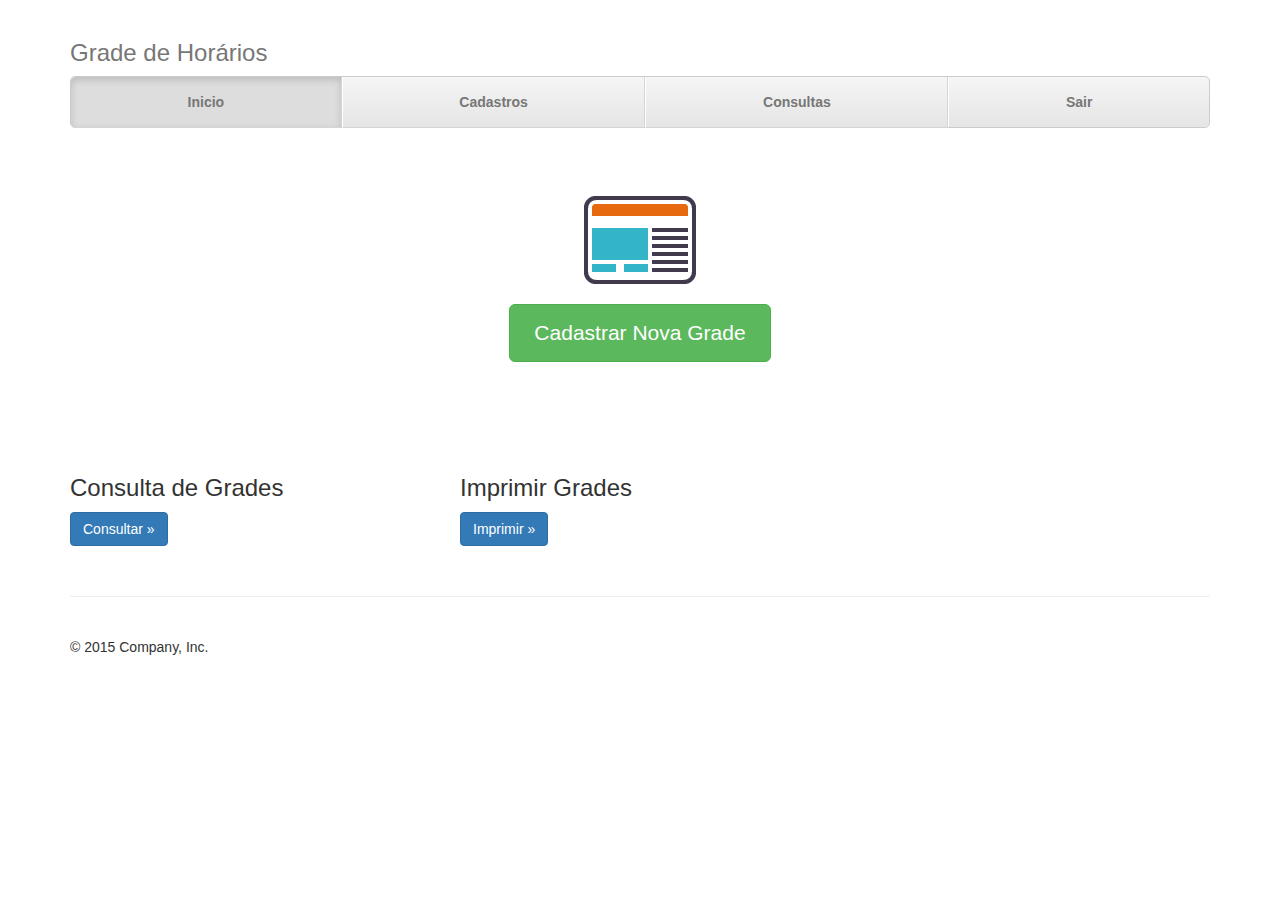
==== index.html @ d6bce088 "12-07-16" ====
<!DOCTYPE html>
<html lang="pt-br">
  <head>
    <meta charset="utf-8">
    <meta http-equiv="X-UA-Compatible" content="IE=edge">
    <meta name="viewport" content="width=device-width, initial-scale=1">
    <meta name="description" content="">
    <meta name="author" content="">
    <link rel="icon" href="favicon.ico">

    <title>Grade de Horários</title>

    <link href="css/bootstrap.min.css" rel="stylesheet">
    <link href="css/ie10-viewport-bug-workaround.css" rel="stylesheet">
    <link href="justified-nav.css" rel="stylesheet">
    <script src="js/ie-emulation-modes-warning.js"></script>

  </head>

  <body>

    <div class="container">

      <div class="masthead">
        <h3 class="text-muted">Grade de Horários</h3>
        <nav>
          <ul class="nav nav-justified">
            <li class="active"><a href="index.html">Inicio</a></li>
            <li><a href="cadastros.html">Cadastros</a></li>
            <li><a href="consultas.html">Consultas</a></li>
            <li><a href="#">Sair</a></li>
          </ul>
        </nav>
      </div>

      <div class="jumbotron">             
        <p><img src="img/128/simple_interface.png"><br />  
        <a class="btn btn-lg btn-success" href="cad_grade.php" role="button">Cadastrar Nova Grade</a></p>
      </div>

      <div class="row">

        <div class="col-lg-4">
          <h3>Consulta de Grades</h3>
          <p><a class="btn btn-primary" href="#" role="button">Consultar &raquo;</a></p>
        </div>

        <div class="col-lg-4">
          <h3>Imprimir Grades</h3>
          <p><a class="btn btn-primary" href="#" role="button">Imprimir &raquo;</a></p>
       </div>
  
      </div>

      <footer class="footer">
        <p>&copy; 2015 Company, Inc.</p>
      </footer>

    </div> <!-- /container -->

    <script src="js/ie10-viewport-bug-workaround.js"></script>
  </body>
</html>
---- justified-nav.css ----
body {
  padding-top: 20px;
}

.footer {
  padding-top: 40px;
  padding-bottom: 40px;
  margin-top: 40px;
  border-top: 1px solid #eee;
}

/* Main marketing message and sign up button */
.jumbotron {
  text-align: center;
  background-color: transparent;
}
.jumbotron .btn {
  padding: 14px 24px;
  font-size: 21px;
}

/* Customize the nav-justified links to be fill the entire space of the .navbar */

.nav-justified {
  background-color: #eee;
  border: 1px solid #ccc;
  border-radius: 5px;
}
.nav-justified > li > a {
  padding-top: 15px;
  padding-bottom: 15px;
  margin-bottom: 0;
  font-weight: bold;
  color: #777;
  text-align: center;
  background-color: #e5e5e5; /* Old browsers */
  background-image: -webkit-gradient(linear, left top, left bottom, from(#f5f5f5), to(#e5e5e5));
  background-image: -webkit-linear-gradient(top, #f5f5f5 0%, #e5e5e5 100%);
  background-image:      -o-linear-gradient(top, #f5f5f5 0%, #e5e5e5 100%);
  background-image:         linear-gradient(to bottom, #f5f5f5 0%,#e5e5e5 100%);
  filter: progid:DXImageTransform.Microsoft.gradient( startColorstr='#f5f5f5', endColorstr='#e5e5e5',GradientType=0 ); /* IE6-9 */
  background-repeat: repeat-x; /* Repeat the gradient */
  border-bottom: 1px solid #d5d5d5;
}
.nav-justified > .active > a,
.nav-justified > .active > a:hover,
.nav-justified > .active > a:focus {
  background-color: #ddd;
  background-image: none;
  -webkit-box-shadow: inset 0 3px 7px rgba(0,0,0,.15);
          box-shadow: inset 0 3px 7px rgba(0,0,0,.15);
}
.nav-justified > li:first-child > a {
  border-radius: 5px 5px 0 0;
}
.nav-justified > li:last-child > a {
  border-bottom: 0;
  border-radius: 0 0 5px 5px;
}

@media (min-width: 768px) {
  .nav-justified {
    max-height: 52px;
  }
  .nav-justified > li > a {
    border-right: 1px solid #d5d5d5;
    border-left: 1px solid #fff;
  }
  .nav-justified > li:first-child > a {
    border-left: 0;
    border-radius: 5px 0 0 5px;
  }
  .nav-justified > li:last-child > a {
    border-right: 0;
    border-radius: 0 5px 5px 0;
  }
}

/* Responsive: Portrait tablets and up */
@media screen and (min-width: 768px) {
  /* Remove the padding we set earlier */
  .masthead,
  .marketing,
  .footer {
    padding-right: 0;
    padding-left: 0;
  }
}
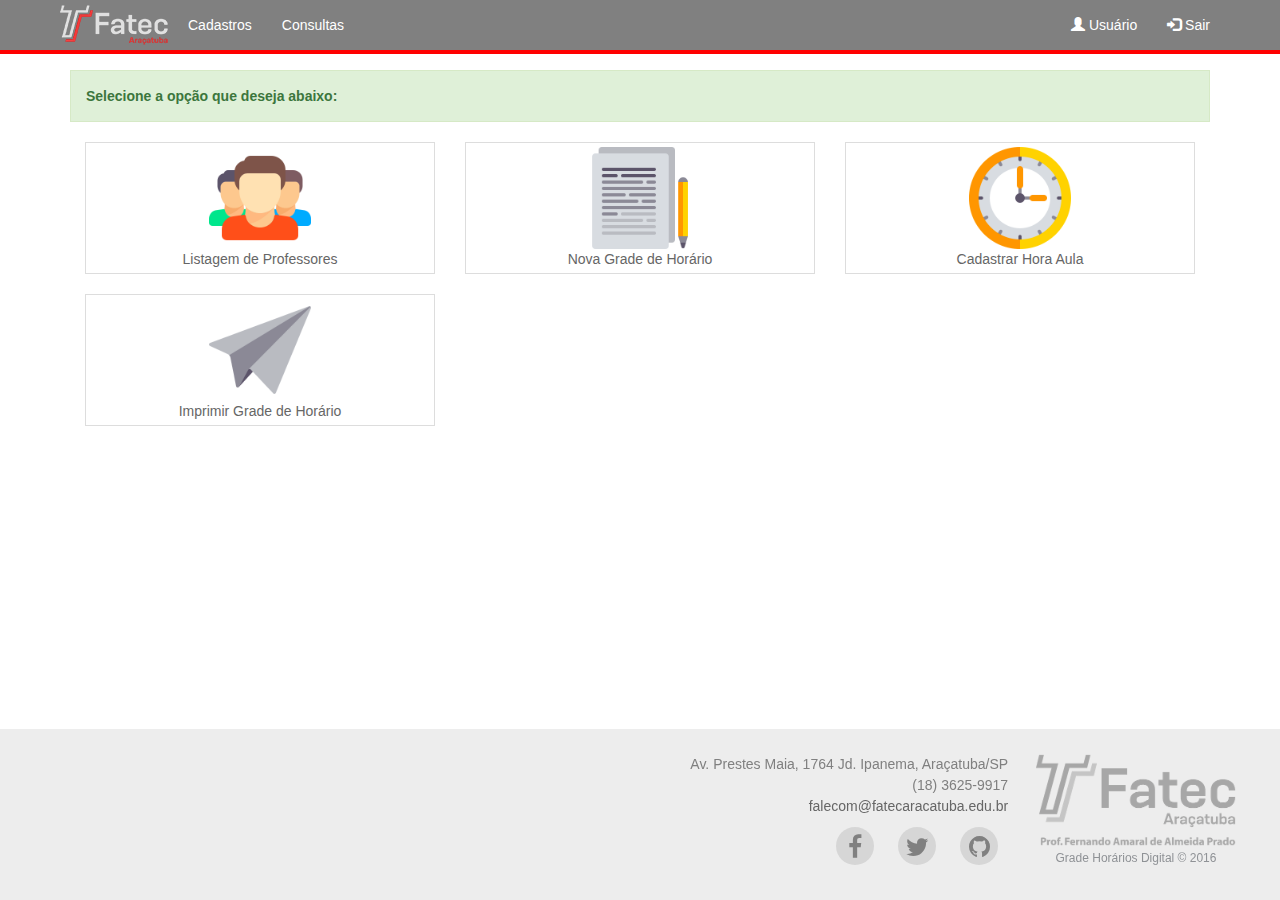
==== commit 077af81f: "21-08-2016" ====
--- a/index.html
+++ b/index.html
@@ -1,63 +1,159 @@
 <!DOCTYPE html>
 <html lang="pt-br">
-  <head>
+
+<head>
+
     <meta charset="utf-8">
     <meta http-equiv="X-UA-Compatible" content="IE=edge">
     <meta name="viewport" content="width=device-width, initial-scale=1">
     <meta name="description" content="">
     <meta name="author" content="">
-    <link rel="icon" href="favicon.ico">
 
-    <title>Grade de Horários</title>
+    <title>Grade Horários Digital</title>
 
+    <!-- Bootstrap -->
     <link href="css/bootstrap.min.css" rel="stylesheet">
-    <link href="css/ie10-viewport-bug-workaround.css" rel="stylesheet">
-    <link href="justified-nav.css" rel="stylesheet">
-    <script src="js/ie-emulation-modes-warning.js"></script>
 
-  </head>
+    <!-- Font Awesome -->
+    <link rel="stylesheet" href="css/font-awesome.min.css">
 
-  <body>
+    <!-- Footer Customizado -->
+    <link rel="stylesheet" href="css/demo.css">
+	<link rel="stylesheet" href="css/footer-distributed-with-address-and-phones.css">
 
+	<!-- Material Designer Lite -->
+	<link rel="stylesheet" href="mdl/material.min.css">
+	<script src="mdl/material.min.js"></script>
+
+	<!-- Botoes Animados -->
+	<link href="css/hover.css" rel="stylesheet" media="all">
+
+    <!-- CSS Customizado -->
+    <style>
+    body {
+        padding-top: 70px;
+        /* Required padding for .navbar-fixed-top. Remove if using .navbar-static-top. Change if height of navigation changes. */
+    }
+    </style>
+
+</head>
+
+<body>
+
+    <!-- NavBar -->
+    <nav class="navbar navbar-inverse navbar-fixed-top" role="navigation" >
+        <div class="container">
+            <!-- Icone barra de navegação versão mobile -->
+            <div class="navbar-header">
+                <button type="button" class="navbar-toggle" data-toggle="collapse" data-target="#bs-example-navbar-collapse-1">
+                    <span class="sr-only">Toggle navigation</span>
+                    <span class="icon-bar"></span>
+                    <span class="icon-bar"></span>
+                    <span class="icon-bar"></span>
+                </button>
+
+                <a class="navbar-brand" href="index.html">
+                    <img src="png/fatec-small.png" alt="">
+                </a>
+            </div>
+            <!-- Links e botões da barra de navegação -->
+            <div class="collapse navbar-collapse" id="bs-example-navbar-collapse-1">
+                <ul class="nav navbar-nav">
+                    <li>
+                        <a href="cadastro.html">Cadastros</a>
+                    </li>
+                    <li>
+                        <a href="consulta.html">Consultas</a>
+                    </li>                   
+                </ul>
+                <ul class="nav navbar-nav navbar-right">
+				      <li><a href="#"><span class="glyphicon glyphicon-user"></span> Usuário</a></li>
+				      <li><a href="#"><span class="glyphicon glyphicon-log-in"></span> Sair</a></li>
+    			</ul>
+            </div>
+            <!-- fim NavBar -->
+        </div>
+        <!-- fim container -->
+    </nav>
+
+    <!-- Conteúdo da página -->
     <div class="container">
 
-      <div class="masthead">
-        <h3 class="text-muted">Grade de Horários</h3>
-        <nav>
-          <ul class="nav nav-justified">
-            <li class="active"><a href="index.html">Inicio</a></li>
-            <li><a href="cadastros.html">Cadastros</a></li>
-            <li><a href="consultas.html">Consultas</a></li>
-            <li><a href="#">Sair</a></li>
-          </ul>
-        </nav>
-      </div>
-
-      <div class="jumbotron">             
-        <p><img src="img/128/simple_interface.png"><br />  
-        <a class="btn btn-lg btn-success" href="cad_grade.php" role="button">Cadastrar Nova Grade</a></p>
-      </div>
-
-      <div class="row">
-
-        <div class="col-lg-4">
-          <h3>Consulta de Grades</h3>
-          <p><a class="btn btn-primary" href="#" role="button">Consultar &raquo;</a></p>
+        <div class="alert alert-success">
+            <b>Selecione a opção que deseja abaixo:</b>
         </div>
 
-        <div class="col-lg-4">
-          <h3>Imprimir Grades</h3>
-          <p><a class="btn btn-primary" href="#" role="button">Imprimir &raquo;</a></p>
-       </div>
-  
-      </div>
+    	<div class="col-xl-12 col-xs-6 col-md-4">
+		    <a href="professores.php" class="thumbnail">
+		      <img src="png/team.png" width="30%">
+		      <center>Listagem de Professores</center>
+		    </a>
+  		</div>
 
-      <footer class="footer">
-        <p>&copy; 2015 Company, Inc.</p>
-      </footer>
+  		<div class="col-xl-12 col-xs-6 col-md-4">
+		    <a href="cad_grade.php" class="thumbnail">
+		      <img src="png/documentation.png" width="30%">
+		      <center>Nova Grade de Horário</center>
+		    </a>
+  		</div>
 
-    </div> <!-- /container -->
+         <div class="col-xl-12 col-xs-6 col-md-4">
+            <a href="cad_hora_grade.php" class="thumbnail">
+              <img src="png/clock.png" width="30%">
+              <center>Cadastrar Hora Aula</center>
+            </a>
+        </div>
 
-    <script src="js/ie10-viewport-bug-workaround.js"></script>
-  </body>
-</html>
+  		<div class="col-xl-12 col-xs-6 col-md-4">
+		    <a href="listagem_grade.php" class="thumbnail">
+		      <img src="png/paper-plane.png" width="30%">
+		      <center>Imprimir Grade de Horário</center>
+		    </a>
+  		</div>       
+
+    </div>
+    <!-- fim container -->
+
+    <footer class="footer-distributed">
+
+			<div class="footer-left">
+			</div>
+
+			<div class="footer-center">
+
+				<div>
+					<span>Av. Prestes Maia, 1764 </span>Jd. Ipanema, Araçatuba/SP
+				</div>
+				<div>
+					(18) 3625-9917
+				</div>
+
+				<div>
+				
+					<a href="mailto:support@company.com">falecom@fatecaracatuba.edu.br</a>
+				</div>
+
+					<a href="#"><i class="fa fa-facebook"></i></a>
+					<a href="#"><i class="fa fa-twitter"></i></a>
+					<a href="#"><i class="fa fa-github"></i></a>
+			</div>
+
+			<div class="footer-right">
+
+				<img src="png/fatec.png" width="200px">
+
+				<p class="footer-company-name">Grade Horários Digital &copy; 2016</p>
+				
+			</div>
+
+		</footer>
+
+    <!-- jQuery Version 1.11.1 -->
+    <script src="js/jquery.js"></script>
+
+    <!-- Bootstrap Core JavaScript -->
+    <script src="js/bootstrap.min.js"></script>
+
+</body>
+
+</html>--- a/css/demo.css
+++ b/css/demo.css
@@ -0,0 +1,100 @@
+@import url('http://fonts.googleapis.com/css?family=Open+Sans:400,700');
+
+*{
+	padding:0;
+	margin:0;
+}
+
+html{
+	background-color: #eaf0f2;
+}
+
+body{
+	font:14px/1.5 Arial, Helvetica, sans-serif;
+}
+
+header{
+	text-align: center;
+	padding-top: 100px;
+	margin-bottom:200px;
+}
+
+header h1{
+	font: normal 32px/1.5 'Open Sans', sans-serif;
+	color: #3F71AE;
+	padding-bottom: 16px;
+}
+
+header h2{
+	color: #F05283;
+}
+
+header h2 a{
+	color:inherit;
+	text-decoration: none;
+	display: inline-block;
+	border: 1px solid #F05283;
+	padding: 10px 15px;
+	border-radius: 3px;
+	font: bold 14px/1 'Open Sans', sans-serif;
+	text-transform: uppercase;
+}
+
+header h2 a:hover{
+	background-color:#F05283;
+	transition:0.2s;
+	color:#fff;
+}
+
+header ul {
+	max-width: 600px;
+	margin: 60px auto 0;
+}
+
+header ul a{
+	text-decoration: none;
+	color: #FFF;
+	text-align: left;
+	background-color: #B9C1CA;
+	padding: 10px 16px;
+	border-radius: 2px;
+	opacity: 0.8;
+	font-size: 16px;
+	display: inline-block;
+	margin: 4px;
+	line-height: 1;
+	outline: none;
+
+	transition: 0.2s ease;
+}
+
+header ul li a.active{
+	background-color: #66B650;
+	pointer-events: none;
+}
+
+header ul li a:hover {
+	opacity: 1;
+}
+
+header ul{
+	list-style: none;
+	padding: 0;
+}
+
+header ul li{
+	display: inline-block;
+}
+
+
+/* In our demo, the footers are fixed to the bottom of the page */
+
+footer{
+	position: fixed;
+	bottom: 0;
+}
+
+@media (max-height:800px){
+	footer { position: static; }
+	header { padding-top:40px; }
+}
--- a/css/footer-distributed-with-address-and-phones.css
+++ b/css/footer-distributed-with-address-and-phones.css
@@ -0,0 +1,170 @@
+.footer-distributed{
+	background-color: #ededed;
+	box-shadow: 0 1px 1px 0 rgba(0, 0, 0, 0.12);
+	box-sizing: border-box;
+	width: 100%;
+	text-align: right;
+	font: 14px/1.5 Arial, Helvetica, sans-serif;
+	color: gray;
+	padding: 25px 20px;
+	margin-top: 80px;
+}
+
+.footer-distributed .footer-left,
+.footer-distributed .footer-center,
+.footer-distributed .footer-right{
+	display: inline-block;
+	vertical-align: top;
+}
+
+/* Footer left */
+
+.footer-distributed .footer-left{
+	width: 35%;
+}
+
+/* The company logo */
+
+.footer-distributed h3{
+	color:  gray;
+	font: normal 36px 'Cookie', cursive;
+	margin: 0;
+}
+
+.footer-distributed h3 span{
+	color:  #5383d3;
+}
+
+/* Footer links */
+
+.footer-distributed .footer-links{
+	color:  gray;
+	margin: 20px 0 12px;
+	padding: 0;
+}
+
+.footer-distributed .footer-links a{
+	display:inline-block;
+	line-height: 1.8;
+	text-decoration: none;
+	color:  inherit;
+}
+
+.footer-distributed .footer-company-name{
+	color:  #8f9296;
+	font-size: 12px;
+	font-weight: normal;
+	margin: 0;
+}
+
+/* Footer Center */
+
+.footer-distributed .footer-center{
+	width: 40%;
+}
+
+.footer-distributed .footer-center i{
+	background-color:  #d6d6d6;
+	color: gray;
+	font-size: 25px;
+	width: 38px;
+	height: 38px;
+	border-radius: 50%;
+	text-align: center;
+	line-height: 42px;
+	margin: 10px 10px;
+	vertical-align: middle;
+}
+
+.footer-distributed .footer-center i.fa-envelope{
+	font-size: 17px;
+	line-height: 38px;
+}
+
+.footer-distributed .footer-center p{
+	display: inline-block;
+	color: gray;
+	vertical-align: middle;
+	margin:0;
+}
+
+.footer-distributed .footer-center p span{
+	display:block;
+	font-weight: normal;
+	font-size:12px;
+	line-height:2;
+}
+
+.footer-distributed .footer-center p a{
+	color:  #5383d3;
+	text-decoration: none;;
+}
+
+
+/* Footer Right */
+
+.footer-distributed .footer-right{
+	width: 20%;
+	text-align: center;
+}
+
+.footer-distributed .footer-company-about{
+	line-height: 20px;
+	color:  #92999f;
+	font-size: 12px;
+	font-weight: normal;
+	margin: 0;
+}
+
+.footer-distributed .footer-company-about span{
+	display: block;
+	color:  gray;
+	font-size: 12px;
+	font-weight: ;
+	margin-bottom: 20px;
+}
+
+.footer-distributed .footer-icons{
+	margin-top: 25px;
+}
+
+.footer-distributed .footer-icons a{
+	display: inline-block;
+	width: 35px;
+	height: 35px;
+	cursor: pointer;
+	background-color:  #d6d6d6;
+	border-radius: 2px;
+
+	font-size: 20px;
+	color: gray;
+	text-align: center;
+	line-height: 35px;
+
+	margin-right: 5px;
+	margin-bottom: 5px;
+	margin-left: 5px;
+}
+
+/* If you don't want the footer to be responsive, remove these media queries */
+
+@media (max-width: 880px) {
+
+	.footer-distributed{
+		font: 12px sans-serif;
+	}
+
+	.footer-distributed .footer-left,
+	.footer-distributed .footer-center,
+	.footer-distributed .footer-right{
+		display: block;
+		width: 100%;
+		margin-bottom: 40px;
+		text-align: center;
+	}
+
+	.footer-distributed .footer-center i{
+		margin-left: 0;
+	}
+
+}--- a/mdl/material.min.css
+++ b/mdl/material.min.css
@@ -0,0 +1,9 @@
+/**
+ * material-design-lite - Material Design Components in CSS, JS and HTML
+ * @version v1.1.3
+ * @license Apache-2.0
+ * @copyright 2015 Google, Inc.
+ * @link https://github.com/google/material-design-lite
+ */
+@charset "UTF-8";html{color:rgba(0,0,0,.87)}::-moz-selection{background:#b3d4fc;text-shadow:none}::selection{background:#b3d4fc;text-shadow:none}hr{display:block;height:1px;border:0;border-top:1px solid #ccc;margin:1em 0;padding:0}audio,canvas,iframe,img,svg,video{vertical-align:middle}fieldset{border:0;margin:0;padding:0}textarea{resize:vertical}.browserupgrade{margin:.2em 0;background:#ccc;color:#000;padding:.2em 0}.hidden{display:none!important}.visuallyhidden{border:0;clip:rect(0 0 0 0);height:1px;margin:-1px;overflow:hidden;padding:0;position:absolute;width:1px}.visuallyhidden.focusable:active,.visuallyhidden.focusable:focus{clip:auto;height:auto;margin:0;overflow:visible;position:static;width:auto}.invisible{visibility:hidden}.clearfix:before,.clearfix:after{content:" ";display:table}.clearfix:after{clear:both}@media print{*,*:before,*:after,*:first-letter{background:transparent!important;color:#000!important;box-shadow:none!important}a,a:visited{text-decoration:underline}a[href]:after{content:" (" attr(href)")"}abbr[title]:after{content:" (" attr(title)")"}a[href^="#"]:after,a[href^="javascript:"]:after{content:""}pre,blockquote{border:1px solid #999;page-break-inside:avoid}thead{display:table-header-group}tr,img{page-break-inside:avoid}img{max-width:100%!important}p,h2,h3{orphans:3;widows:3}h2,h3{page-break-after:avoid}}a,.mdl-accordion,.mdl-button,.mdl-card,.mdl-checkbox,.mdl-dropdown-menu,.mdl-icon-toggle,.mdl-item,.mdl-radio,.mdl-slider,.mdl-switch,.mdl-tabs__tab{-webkit-tap-highlight-color:transparent;-webkit-tap-highlight-color:rgba(255,255,255,0)}html{width:100%;height:100%;-ms-touch-action:manipulation;touch-action:manipulation}body{width:100%;min-height:100%;margin:0}main{display:block}*[hidden]{display:none!important}html,body{font-family:"Helvetica","Arial",sans-serif;font-size:14px;font-weight:400;line-height:20px}h1,h2,h3,h4,h5,h6,p{padding:0}h1 small,h2 small,h3 small,h4 small,h5 small,h6 small{font-family:"Roboto","Helvetica","Arial",sans-serif;font-weight:400;line-height:1.35;letter-spacing:-.02em;opacity:.54;font-size:.6em}h1{font-size:56px;line-height:1.35;letter-spacing:-.02em;margin:24px 0}h1,h2{font-family:"Roboto","Helvetica","Arial",sans-serif;font-weight:400}h2{font-size:45px;line-height:48px}h2,h3{margin:24px 0}h3{font-size:34px;line-height:40px}h3,h4{font-family:"Roboto","Helvetica","Arial",sans-serif;font-weight:400}h4{font-size:24px;line-height:32px;-moz-osx-font-smoothing:grayscale;margin:24px 0 16px}h5{font-size:20px;font-weight:500;line-height:1;letter-spacing:.02em}h5,h6{font-family:"Roboto","Helvetica","Arial",sans-serif;margin:24px 0 16px}h6{font-size:16px;letter-spacing:.04em}h6,p{font-weight:400;line-height:24px}p{font-size:14px;letter-spacing:0;margin:0 0 16px}a{font-weight:500}blockquote{font-family:"Roboto","Helvetica","Arial",sans-serif;position:relative;font-size:24px;font-weight:300;font-style:italic;line-height:1.35;letter-spacing:.08em}blockquote:before{position:absolute;left:-.5em;content:'“'}blockquote:after{content:'”';margin-left:-.05em}mark{background-color:#f4ff81}dt{font-weight:700}address{font-size:12px;line-height:1;font-style:normal}address,ul,ol{font-weight:400;letter-spacing:0}ul,ol{font-size:14px;line-height:24px}.mdl-typography--display-4,.mdl-typography--display-4-color-contrast{font-family:"Roboto","Helvetica","Arial",sans-serif;font-size:112px;font-weight:300;line-height:1;letter-spacing:-.04em}.mdl-typography--display-4-color-contrast{opacity:.54}.mdl-typography--display-3,.mdl-typography--display-3-color-contrast{font-family:"Roboto","Helvetica","Arial",sans-serif;font-size:56px;font-weight:400;line-height:1.35;letter-spacing:-.02em}.mdl-typography--display-3-color-contrast{opacity:.54}.mdl-typography--display-2,.mdl-typography--display-2-color-contrast{font-family:"Roboto","Helvetica","Arial",sans-serif;font-size:45px;font-weight:400;line-height:48px}.mdl-typography--display-2-color-contrast{opacity:.54}.mdl-typography--display-1,.mdl-typography--display-1-color-contrast{font-family:"Roboto","Helvetica","Arial",sans-serif;font-size:34px;font-weight:400;line-height:40px}.mdl-typography--display-1-color-contrast{opacity:.54}.mdl-typography--headline,.mdl-typography--headline-color-contrast{font-family:"Roboto","Helvetica","Arial",sans-serif;font-size:24px;font-weight:400;line-height:32px;-moz-osx-font-smoothing:grayscale}.mdl-typography--headline-color-contrast{opacity:.87}.mdl-typography--title,.mdl-typography--title-color-contrast{font-family:"Roboto","Helvetica","Arial",sans-serif;font-size:20px;font-weight:500;line-height:1;letter-spacing:.02em}.mdl-typography--title-color-contrast{opacity:.87}.mdl-typography--subhead,.mdl-typography--subhead-color-contrast{font-family:"Roboto","Helvetica","Arial",sans-serif;font-size:16px;font-weight:400;line-height:24px;letter-spacing:.04em}.mdl-typography--subhead-color-contrast{opacity:.87}.mdl-typography--body-2,.mdl-typography--body-2-color-contrast{font-size:14px;font-weight:700;line-height:24px;letter-spacing:0}.mdl-typography--body-2-color-contrast{opacity:.87}.mdl-typography--body-1,.mdl-typography--body-1-color-contrast{font-size:14px;font-weight:400;line-height:24px;letter-spacing:0}.mdl-typography--body-1-color-contrast{opacity:.87}.mdl-typography--body-2-force-preferred-font,.mdl-typography--body-2-force-preferred-font-color-contrast{font-family:"Roboto","Helvetica","Arial",sans-serif;font-size:14px;font-weight:500;line-height:24px;letter-spacing:0}.mdl-typography--body-2-force-preferred-font-color-contrast{opacity:.87}.mdl-typography--body-1-force-preferred-font,.mdl-typography--body-1-force-preferred-font-color-contrast{font-family:"Roboto","Helvetica","Arial",sans-serif;font-size:14px;font-weight:400;line-height:24px;letter-spacing:0}.mdl-typography--body-1-force-preferred-font-color-contrast{opacity:.87}.mdl-typography--caption,.mdl-typography--caption-force-preferred-font{font-size:12px;font-weight:400;line-height:1;letter-spacing:0}.mdl-typography--caption-force-preferred-font{font-family:"Roboto","Helvetica","Arial",sans-serif}.mdl-typography--caption-color-contrast,.mdl-typography--caption-force-preferred-font-color-contrast{font-size:12px;font-weight:400;line-height:1;letter-spacing:0;opacity:.54}.mdl-typography--caption-force-preferred-font-color-contrast,.mdl-typography--menu{font-family:"Roboto","Helvetica","Arial",sans-serif}.mdl-typography--menu{font-size:14px;font-weight:500;line-height:1;letter-spacing:0}.mdl-typography--menu-color-contrast{opacity:.87}.mdl-typography--menu-color-contrast,.mdl-typography--button,.mdl-typography--button-color-contrast{font-family:"Roboto","Helvetica","Arial",sans-serif;font-size:14px;font-weight:500;line-height:1;letter-spacing:0}.mdl-typography--button,.mdl-typography--button-color-contrast{text-transform:uppercase}.mdl-typography--button-color-contrast{opacity:.87}.mdl-typography--text-left{text-align:left}.mdl-typography--text-right{text-align:right}.mdl-typography--text-center{text-align:center}.mdl-typography--text-justify{text-align:justify}.mdl-typography--text-nowrap{white-space:nowrap}.mdl-typography--text-lowercase{text-transform:lowercase}.mdl-typography--text-uppercase{text-transform:uppercase}.mdl-typography--text-capitalize{text-transform:capitalize}.mdl-typography--font-thin{font-weight:200!important}.mdl-typography--font-light{font-weight:300!important}.mdl-typography--font-regular{font-weight:400!important}.mdl-typography--font-medium{font-weight:500!important}.mdl-typography--font-bold{font-weight:700!important}.mdl-typography--font-black{font-weight:900!important}.material-icons{font-family:'Material Icons';font-weight:400;font-style:normal;font-size:24px;line-height:1;letter-spacing:normal;text-transform:none;display:inline-block;word-wrap:normal;-moz-font-feature-settings:'liga';font-feature-settings:'liga';-webkit-font-feature-settings:'liga';-webkit-font-smoothing:antialiased}.mdl-color-text--red{color:#f44336 !important}.mdl-color--red{background-color:#f44336 !important}.mdl-color-text--red-50{color:#ffebee !important}.mdl-color--red-50{background-color:#ffebee !important}.mdl-color-text--red-100{color:#ffcdd2 !important}.mdl-color--red-100{background-color:#ffcdd2 !important}.mdl-color-text--red-200{color:#ef9a9a !important}.mdl-color--red-200{background-color:#ef9a9a !important}.mdl-color-text--red-300{color:#e57373 !important}.mdl-color--red-300{background-color:#e57373 !important}.mdl-color-text--red-400{color:#ef5350 !important}.mdl-color--red-400{background-color:#ef5350 !important}.mdl-color-text--red-500{color:#f44336 !important}.mdl-color--red-500{background-color:#f44336 !important}.mdl-color-text--red-600{color:#e53935 !important}.mdl-color--red-600{background-color:#e53935 !important}.mdl-color-text--red-700{color:#d32f2f !important}.mdl-color--red-700{background-color:#d32f2f !important}.mdl-color-text--red-800{color:#c62828 !important}.mdl-color--red-800{background-color:#c62828 !important}.mdl-color-text--red-900{color:#b71c1c !important}.mdl-color--red-900{background-color:#b71c1c !important}.mdl-color-text--red-A100{color:#ff8a80 !important}.mdl-color--red-A100{background-color:#ff8a80 !important}.mdl-color-text--red-A200{color:#ff5252 !important}.mdl-color--red-A200{background-color:#ff5252 !important}.mdl-color-text--red-A400{color:#ff1744 !important}.mdl-color--red-A400{background-color:#ff1744 !important}.mdl-color-text--red-A700{color:#d50000 !important}.mdl-color--red-A700{background-color:#d50000 !important}.mdl-color-text--pink{color:#e91e63 !important}.mdl-color--pink{background-color:#e91e63 !important}.mdl-color-text--pink-50{color:#fce4ec !important}.mdl-color--pink-50{background-color:#fce4ec !important}.mdl-color-text--pink-100{color:#f8bbd0 !important}.mdl-color--pink-100{background-color:#f8bbd0 !important}.mdl-color-text--pink-200{color:#f48fb1 !important}.mdl-color--pink-200{background-color:#f48fb1 !important}.mdl-color-text--pink-300{color:#f06292 !important}.mdl-color--pink-300{background-color:#f06292 !important}.mdl-color-text--pink-400{color:#ec407a !important}.mdl-color--pink-400{background-color:#ec407a !important}.mdl-color-text--pink-500{color:#e91e63 !important}.mdl-color--pink-500{background-color:#e91e63 !important}.mdl-color-text--pink-600{color:#d81b60 !important}.mdl-color--pink-600{background-color:#d81b60 !important}.mdl-color-text--pink-700{color:#c2185b !important}.mdl-color--pink-700{background-color:#c2185b !important}.mdl-color-text--pink-800{color:#ad1457 !important}.mdl-color--pink-800{background-color:#ad1457 !important}.mdl-color-text--pink-900{color:#880e4f !important}.mdl-color--pink-900{background-color:#880e4f !important}.mdl-color-text--pink-A100{color:#ff80ab !important}.mdl-color--pink-A100{background-color:#ff80ab !important}.mdl-color-text--pink-A200{color:#ff4081 !important}.mdl-color--pink-A200{background-color:#ff4081 !important}.mdl-color-text--pink-A400{color:#f50057 !important}.mdl-color--pink-A400{background-color:#f50057 !important}.mdl-color-text--pink-A700{color:#c51162 !important}.mdl-color--pink-A700{background-color:#c51162 !important}.mdl-color-text--purple{color:#9c27b0 !important}.mdl-color--purple{background-color:#9c27b0 !important}.mdl-color-text--purple-50{color:#f3e5f5 !important}.mdl-color--purple-50{background-color:#f3e5f5 !important}.mdl-color-text--purple-100{color:#e1bee7 !important}.mdl-color--purple-100{background-color:#e1bee7 !important}.mdl-color-text--purple-200{color:#ce93d8 !important}.mdl-color--purple-200{background-color:#ce93d8 !important}.mdl-color-text--purple-300{color:#ba68c8 !important}.mdl-color--purple-300{background-color:#ba68c8 !important}.mdl-color-text--purple-400{color:#ab47bc !important}.mdl-color--purple-400{background-color:#ab47bc !important}.mdl-color-text--purple-500{color:#9c27b0 !important}.mdl-color--purple-500{background-color:#9c27b0 !important}.mdl-color-text--purple-600{color:#8e24aa !important}.mdl-color--purple-600{background-color:#8e24aa !important}.mdl-color-text--purple-700{color:#7b1fa2 !important}.mdl-color--purple-700{background-color:#7b1fa2 !important}.mdl-color-text--purple-800{color:#6a1b9a !important}.mdl-color--purple-800{background-color:#6a1b9a !important}.mdl-color-text--purple-900{color:#4a148c !important}.mdl-color--purple-900{background-color:#4a148c !important}.mdl-color-text--purple-A100{color:#ea80fc !important}.mdl-color--purple-A100{background-color:#ea80fc !important}.mdl-color-text--purple-A200{color:#e040fb !important}.mdl-color--purple-A200{background-color:#e040fb !important}.mdl-color-text--purple-A400{color:#d500f9 !important}.mdl-color--purple-A400{background-color:#d500f9 !important}.mdl-color-text--purple-A700{color:#a0f !important}.mdl-color--purple-A700{background-color:#a0f !important}.mdl-color-text--deep-purple{color:#673ab7 !important}.mdl-color--deep-purple{background-color:#673ab7 !important}.mdl-color-text--deep-purple-50{color:#ede7f6 !important}.mdl-color--deep-purple-50{background-color:#ede7f6 !important}.mdl-color-text--deep-purple-100{color:#d1c4e9 !important}.mdl-color--deep-purple-100{background-color:#d1c4e9 !important}.mdl-color-text--deep-purple-200{color:#b39ddb !important}.mdl-color--deep-purple-200{background-color:#b39ddb !important}.mdl-color-text--deep-purple-300{color:#9575cd !important}.mdl-color--deep-purple-300{background-color:#9575cd !important}.mdl-color-text--deep-purple-400{color:#7e57c2 !important}.mdl-color--deep-purple-400{background-color:#7e57c2 !important}.mdl-color-text--deep-purple-500{color:#673ab7 !important}.mdl-color--deep-purple-500{background-color:#673ab7 !important}.mdl-color-text--deep-purple-600{color:#5e35b1 !important}.mdl-color--deep-purple-600{background-color:#5e35b1 !important}.mdl-color-text--deep-purple-700{color:#512da8 !important}.mdl-color--deep-purple-700{background-color:#512da8 !important}.mdl-color-text--deep-purple-800{color:#4527a0 !important}.mdl-color--deep-purple-800{background-color:#4527a0 !important}.mdl-color-text--deep-purple-900{color:#311b92 !important}.mdl-color--deep-purple-900{background-color:#311b92 !important}.mdl-color-text--deep-purple-A100{color:#b388ff !important}.mdl-color--deep-purple-A100{background-color:#b388ff !important}.mdl-color-text--deep-purple-A200{color:#7c4dff !important}.mdl-color--deep-purple-A200{background-color:#7c4dff !important}.mdl-color-text--deep-purple-A400{color:#651fff !important}.mdl-color--deep-purple-A400{background-color:#651fff !important}.mdl-color-text--deep-purple-A700{color:#6200ea !important}.mdl-color--deep-purple-A700{background-color:#6200ea !important}.mdl-color-text--indigo{color:#3f51b5 !important}.mdl-color--indigo{background-color:#3f51b5 !important}.mdl-color-text--indigo-50{color:#e8eaf6 !important}.mdl-color--indigo-50{background-color:#e8eaf6 !important}.mdl-color-text--indigo-100{color:#c5cae9 !important}.mdl-color--indigo-100{background-color:#c5cae9 !important}.mdl-color-text--indigo-200{color:#9fa8da !important}.mdl-color--indigo-200{background-color:#9fa8da !important}.mdl-color-text--indigo-300{color:#7986cb !important}.mdl-color--indigo-300{background-color:#7986cb !important}.mdl-color-text--indigo-400{color:#5c6bc0 !important}.mdl-color--indigo-400{background-color:#5c6bc0 !important}.mdl-color-text--indigo-500{color:#3f51b5 !important}.mdl-color--indigo-500{background-color:#3f51b5 !important}.mdl-color-text--indigo-600{color:#3949ab !important}.mdl-color--indigo-600{background-color:#3949ab !important}.mdl-color-text--indigo-700{color:#303f9f !important}.mdl-color--indigo-700{background-color:#303f9f !important}.mdl-color-text--indigo-800{color:#283593 !important}.mdl-color--indigo-800{background-color:#283593 !important}.mdl-color-text--indigo-900{color:#1a237e !important}.mdl-color--indigo-900{background-color:#1a237e !important}.mdl-color-text--indigo-A100{color:#8c9eff !important}.mdl-color--indigo-A100{background-color:#8c9eff !important}.mdl-color-text--indigo-A200{color:#536dfe !important}.mdl-color--indigo-A200{background-color:#536dfe !important}.mdl-color-text--indigo-A400{color:#3d5afe !important}.mdl-color--indigo-A400{background-color:#3d5afe !important}.mdl-color-text--indigo-A700{color:#304ffe !important}.mdl-color--indigo-A700{background-color:#304ffe !important}.mdl-color-text--blue{color:#2196f3 !important}.mdl-color--blue{background-color:#2196f3 !important}.mdl-color-text--blue-50{color:#e3f2fd !important}.mdl-color--blue-50{background-color:#e3f2fd !important}.mdl-color-text--blue-100{color:#bbdefb !important}.mdl-color--blue-100{background-color:#bbdefb !important}.mdl-color-text--blue-200{color:#90caf9 !important}.mdl-color--blue-200{background-color:#90caf9 !important}.mdl-color-text--blue-300{color:#64b5f6 !important}.mdl-color--blue-300{background-color:#64b5f6 !important}.mdl-color-text--blue-400{color:#42a5f5 !important}.mdl-color--blue-400{background-color:#42a5f5 !important}.mdl-color-text--blue-500{color:#2196f3 !important}.mdl-color--blue-500{background-color:#2196f3 !important}.mdl-color-text--blue-600{color:#1e88e5 !important}.mdl-color--blue-600{background-color:#1e88e5 !important}.mdl-color-text--blue-700{color:#1976d2 !important}.mdl-color--blue-700{background-color:#1976d2 !important}.mdl-color-text--blue-800{color:#1565c0 !important}.mdl-color--b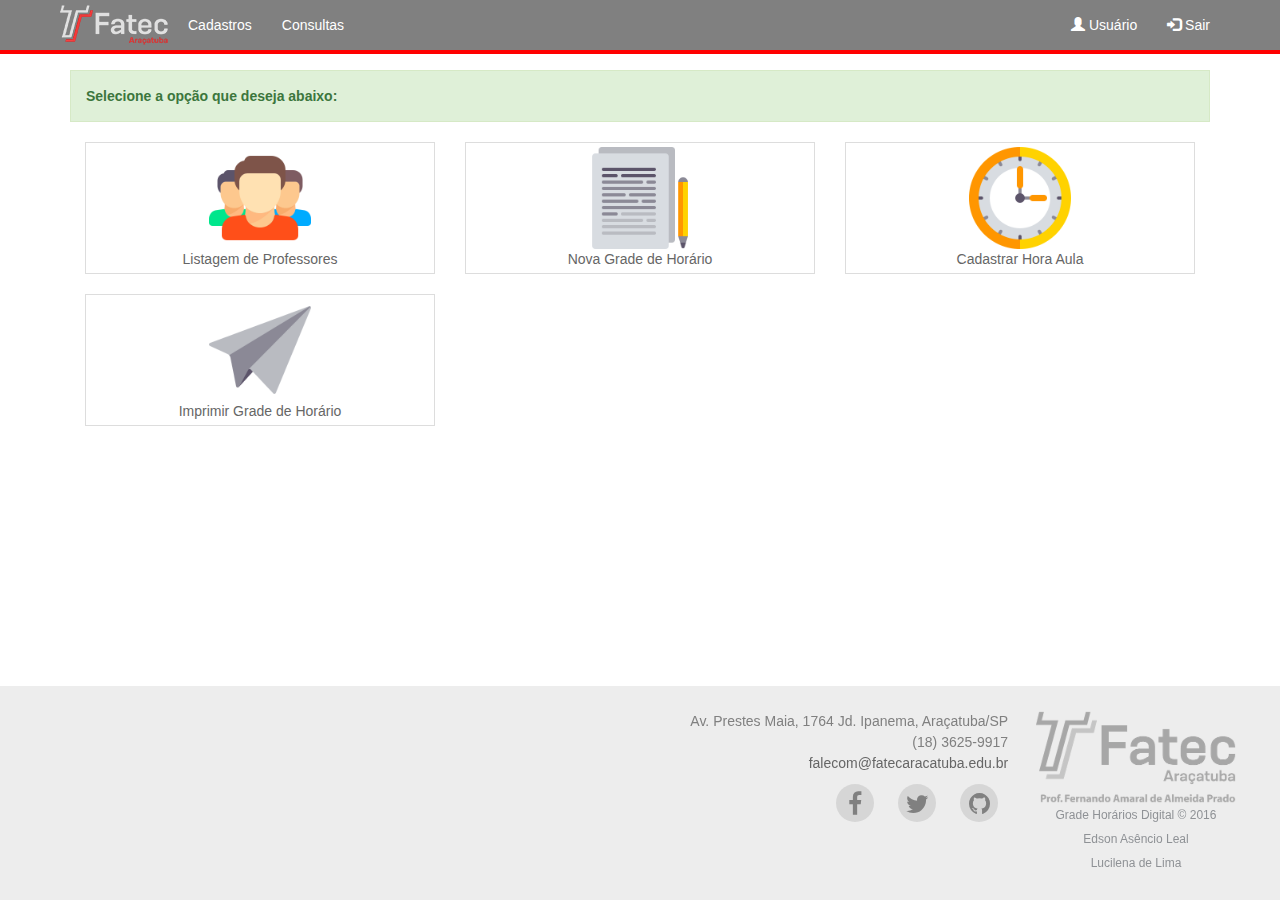
==== commit cd25de9c: "24-08-016" ====
--- a/index.html
+++ b/index.html
@@ -142,7 +142,9 @@
 
 				<img src="png/fatec.png" width="200px">
 
-				<p class="footer-company-name">Grade Horários Digital &copy; 2016</p>
+				<p class="footer-company-name">Grade Horários Digital &copy; 2016
+                <br>Edson Asêncio Leal
+                <br>Lucilena de Lima</p>
 				
 			</div>
 
